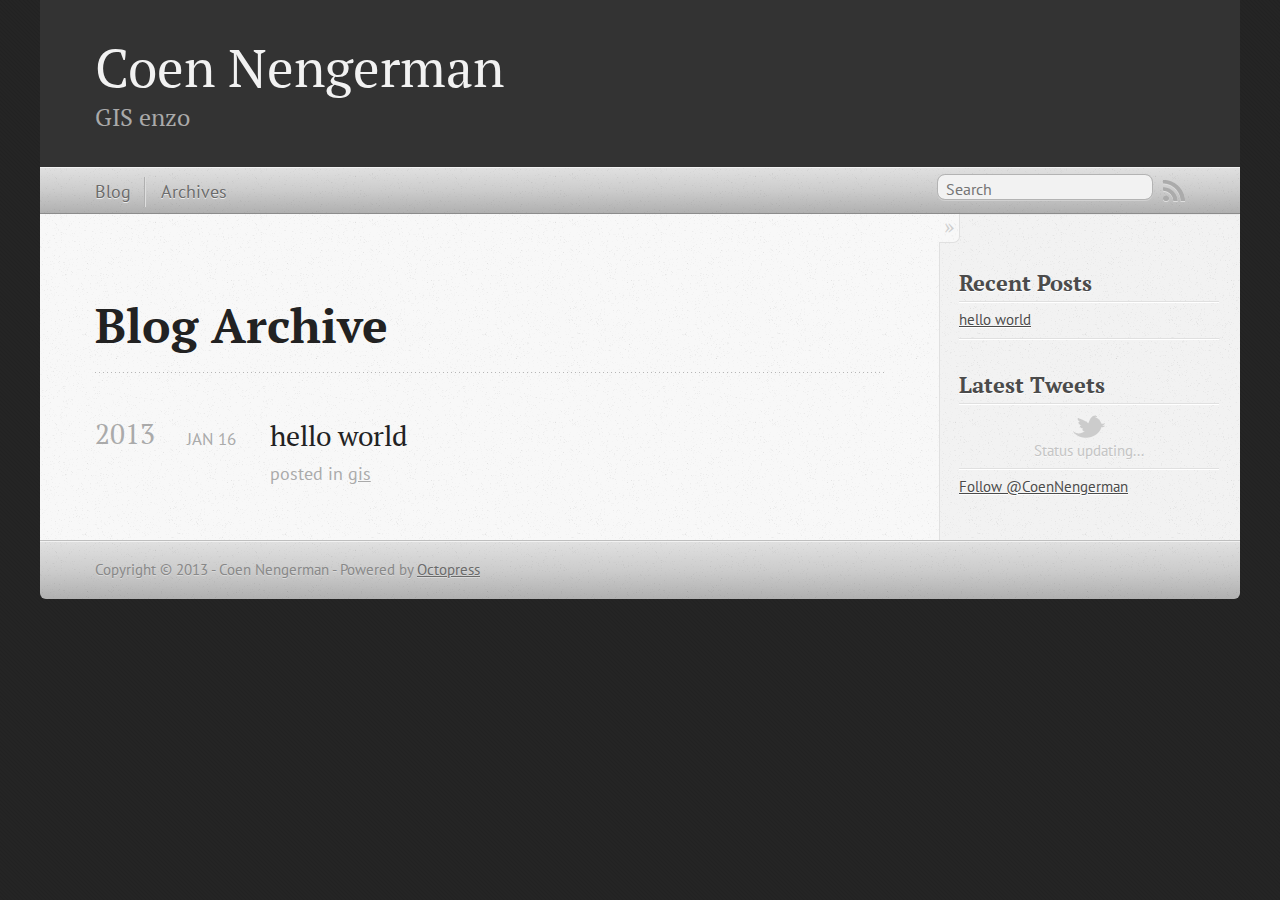
==== blog/archives/index.html @ 2c1cdd47 "Site updated at 2013-01-16 10:01:37 UTC" ====
<!DOCTYPE html>
<!--[if IEMobile 7 ]><html class="no-js iem7"><![endif]-->
<!--[if lt IE 9]><html class="no-js lte-ie8"><![endif]-->
<!--[if (gt IE 8)|(gt IEMobile 7)|!(IEMobile)|!(IE)]><!--><html class="no-js" lang="en"><!--<![endif]-->
<head>
  <meta charset="utf-8">
  <title>Blog Archive - Coen Nengerman</title>
  <meta name="author" content="Coen Nengerman">

  
  <meta name="description" content="Blog Archive 2013 hello world
Jan 16 2013 posted in gis Recent Posts hello world Latest Tweets Status updating... $.domReady(function(){ &hellip;">
  

  <!-- http://t.co/dKP3o1e -->
  <meta name="HandheldFriendly" content="True">
  <meta name="MobileOptimized" content="320">
  <meta name="viewport" content="width=device-width, initial-scale=1">

  
  <link rel="canonical" href="http://CoenNengerman.github.com/blog/archives/">
  <link href="/favicon.png" rel="icon">
  <link href="/stylesheets/screen.css" media="screen, projection" rel="stylesheet" type="text/css">
  <script src="/javascripts/modernizr-2.0.js"></script>
  <script src="/javascripts/ender.js"></script>
  <script src="/javascripts/octopress.js" type="text/javascript"></script>
  <link href="/atom.xml" rel="alternate" title="Coen Nengerman" type="application/atom+xml">
  <!--Fonts from Google"s Web font directory at http://google.com/webfonts -->
<link href="http://fonts.googleapis.com/css?family=PT+Serif:regular,italic,bold,bolditalic" rel="stylesheet" type="text/css">
<link href="http://fonts.googleapis.com/css?family=PT+Sans:regular,italic,bold,bolditalic" rel="stylesheet" type="text/css">

  

</head>

<body   >
  <header role="banner"><hgroup>
  <h1><a href="/">Coen Nengerman</a></h1>
  
    <h2>GIS enzo</h2>
  
</hgroup>

</header>
  <nav role="navigation"><ul class="subscription" data-subscription="rss">
  <li><a href="/atom.xml" rel="subscribe-rss" title="subscribe via RSS">RSS</a></li>
  
</ul>
  
<form action="http://google.com/search" method="get">
  <fieldset role="search">
    <input type="hidden" name="q" value="site:CoenNengerman.github.com" />
    <input class="search" type="text" name="q" results="0" placeholder="Search"/>
  </fieldset>
</form>
  
<ul class="main-navigation">
  <li><a href="/">Blog</a></li>
  <li><a href="/blog/archives">Archives</a></li>
</ul>

</nav>
  <div id="main">
    <div id="content">
      <div>
<article role="article">
  
  <header>
    <h1 class="entry-title">Blog Archive</h1>
    
  </header>
  
  <div id="blog-archives">



  
  <h2>2013</h2>

<article>
  
<h1><a href="/blog/2013/01/16/hello-world/">hello world</a></h1>
<time datetime="2013-01-16T10:51:00+01:00" pubdate><span class='month'>Jan</span> <span class='day'>16</span> <span class='year'>2013</span></time>

<footer>
  <span class="categories">posted in <a class='category' href='/blog/categories/gis/'>gis</a></span>
</footer>


</article>

</div>

  
</article>

</div>

<aside class="sidebar">
  
    <section>
  <h1>Recent Posts</h1>
  <ul id="recent_posts">
    
      <li class="post">
        <a href="/blog/2013/01/16/hello-world/">hello world</a>
      </li>
    
  </ul>
</section>


<section>
  <h1>Latest Tweets</h1>
  <ul id="tweets">
    <li class="loading">Status updating...</li>
  </ul>
  <script type="text/javascript">
    $.domReady(function(){
      getTwitterFeed("CoenNengerman", 4, false);
    });
  </script>
  <script src="/javascripts/twitter.js" type="text/javascript"> </script>
  
    <a href="http://twitter.com/CoenNengerman" class="twitter-follow-button" data-show-count="false">Follow @CoenNengerman</a>
  
</section>





  
</aside>


    </div>
  </div>
  <footer role="contentinfo"><p>
  Copyright &copy; 2013 - Coen Nengerman -
  <span class="credit">Powered by <a href="http://octopress.org">Octopress</a></span>
</p>

</footer>
  



<div id="fb-root"></div>
<script>(function(d, s, id) {
  var js, fjs = d.getElementsByTagName(s)[0];
  if (d.getElementById(id)) {return;}
  js = d.createElement(s); js.id = id;
  js.src = "//connect.facebook.net/en_US/all.js#appId=212934732101925&xfbml=1";
  fjs.parentNode.insertBefore(js, fjs);
}(document, 'script', 'facebook-jssdk'));</script>





  <script type="text/javascript">
    (function(){
      var twitterWidgets = document.createElement('script');
      twitterWidgets.type = 'text/javascript';
      twitterWidgets.async = true;
      twitterWidgets.src = 'http://platform.twitter.com/widgets.js';
      document.getElementsByTagName('head')[0].appendChild(twitterWidgets);
    })();
  </script>





</body>
</html>
---- stylesheets/screen.css ----
html,body,div,span,applet,object,iframe,h1,h2,h3,h4,h5,h6,p,blockquote,pre,a,abbr,acronym,address,big,cite,code,del,dfn,em,img,ins,kbd,q,s,samp,small,strike,strong,sub,sup,tt,var,b,u,i,center,dl,dt,dd,ol,ul,li,fieldset,form,label,legend,table,caption,tbody,tfoot,thead,tr,th,td,article,aside,canvas,details,embed,figure,figcaption,footer,header,hgroup,menu,nav,output,ruby,section,summary,time,mark,audio,video{margin:0;padding:0;border:0;font:inherit;font-size:100%;vertical-align:baseline}html{line-height:1}ol,ul{list-style:none}table{border-collapse:collapse;border-spacing:0}caption,th,td{text-align:left;font-weight:normal;vertical-align:middle}q,blockquote{quotes:none}q:before,q:after,blockquote:before,blockquote:after{content:"";content:none}a img{border:none}article,aside,details,figcaption,figure,footer,header,hgroup,menu,nav,section,summary{display:block}article,aside,details,figcaption,figure,footer,header,hgroup,menu,nav,section,summary{display:block}a{color:#1863a1}a:visited{color:#751590}a:focus{color:#0181eb}a:hover{color:#0181eb}a:active{color:#01579f}aside.sidebar a{color:#1863a1}aside.sidebar a:focus{color:#0181eb}aside.sidebar a:hover{color:#0181eb}aside.sidebar a:active{color:#01579f}a{-webkit-transition:color 0.3s;-moz-transition:color 0.3s;-o-transition:color 0.3s;transition:color 0.3s}html{background:#252525 url('/images/line-tile.png?1358329699') top left}body>div{background:#f2f2f2 url('/images/noise.png?1358329699') top left;border-bottom:1px solid #bfbfbf}body>div>div{background:#f8f8f8 url('/images/noise.png?1358329699') top left;border-right:1px solid #e0e0e0}.heading,body>header h1,h1,h2,h3,h4,h5,h6{font-family:"PT Serif","Georgia","Helvetica Neue",Arial,sans-serif}.sans,body>header h2,article header p.meta,article>footer,#content .blog-index footer,html .gist .gist-file .gist-meta,#blog-archives a.category,#blog-archives time,aside.sidebar section,body>footer{font-family:"PT Sans","Helvetica Neue",Arial,sans-serif}.serif,body,#content .blog-index a[rel=full-article]{font-family:"PT Serif",Georgia,Times,"Times New Roman",serif}.mono,pre,code,tt,p code,li code{font-family:Menlo,Monaco,"Andale Mono","lucida console","Courier New",monospace}body>header h1{font-size:2.2em;font-family:"PT Serif","Georgia","Helvetica Neue",Arial,sans-serif;font-weight:normal;line-height:1.2em;margin-bottom:0.6667em}body>header h2{font-family:"PT Serif","Georgia","Helvetica Neue",Arial,sans-serif}body{line-height:1.5em;color:#222}h1{font-size:2.2em;line-height:1.2em}@media only screen and (min-width: 992px){body{font-size:1.15em}h1{font-size:2.6em;line-height:1.2em}}h1,h2,h3,h4,h5,h6{text-rendering:optimizelegibility;margin-bottom:1em;font-weight:bold}h2,section h1{font-size:1.5em}h3,section h2,section section h1{font-size:1.3em}h4,section h3,section section h2,section section section h1{font-size:1em}h5,section h4,section section h3{font-size:.9em}h6,section h5,section section h4,section section section h3{font-size:.8em}p,blockquote,ul,ol{margin-bottom:1.5em}ul{list-style-type:disc}ul ul{list-style-type:circle;margin-bottom:0px}ul ul ul{list-style-type:square;margin-bottom:0px}ol{list-style-type:decimal}ol ol{list-style-type:lower-alpha;margin-bottom:0px}ol ol ol{list-style-type:lower-roman;margin-bottom:0px}ul,ul ul,ul ol,ol,ol ul,ol ol{margin-left:1.3em}strong{font-weight:bold}em{font-style:italic}sup,sub{font-size:0.8em;position:relative;display:inline-block}sup{top:-0.5em}sub{bottom:-0.5em}q{font-style:italic}q:before{content:"\201C"}q:after{content:"\201D"}em,dfn{font-style:italic}strong,dfn{font-weight:bold}del,s{text-decoration:line-through}abbr,acronym{border-bottom:1px dotted;cursor:help}sub,sup{line-height:0}hr{margin-bottom:0.2em}small{font-size:.8em}big{font-size:1.2em}blockquote{font-style:italic;position:relative;font-size:1.2em;line-height:1.5em;padding-left:1em;border-left:4px solid rgba(170,170,170,0.5)}blockquote cite{font-style:italic}blockquote cite a{color:#aaa !important;word-wrap:break-word}blockquote cite:before{content:'\2014';padding-right:.3em;padding-left:.3em;color:#aaa}@media only screen and (min-width: 992px){blockquote{padding-left:1.5em;border-left-width:4px}}.pullquote-right:before,.pullquote-left:before{padding:0;border:none;content:attr(data-pullquote);float:right;width:45%;margin:.5em 0 1em 1.5em;position:relative;top:7px;font-size:1.4em;line-height:1.45em}.pullquote-left:before{float:left;margin:.5em 1.5em 1em 0}.force-wrap,article a,aside.sidebar a{white-space:-moz-pre-wrap;white-space:-pre-wrap;white-space:-o-pre-wrap;white-space:pre-wrap;word-wrap:break-word}.group,body>header,body>nav,body>footer,body #content>article,body #content>div>article,body #content>div>section,body div.pagination,aside.sidebar,#main,#content,.sidebar{*zoom:1}.group:after,body>header:after,body>nav:after,body>footer:after,body #content>article:after,body #content>div>article:after,body #content>div>section:after,body div.pagination:after,aside.sidebar:after,#main:after,#content:after,.sidebar:after{content:"";display:table;clear:both}body{-webkit-text-size-adjust:none;max-width:1200px;position:relative;margin:0 auto}body>header,body>nav,body>footer,body #content>article,body #content>div>article,body #content>div>section{padding-left:18px;padding-right:18px}@media only screen and (min-width: 480px){body>header,body>nav,body>footer,body #content>article,body #content>div>article,body #content>div>section{padding-left:25px;padding-right:25px}}@media only screen and (min-width: 768px){body>header,body>nav,body>footer,body #content>article,body #content>div>article,body #content>div>section{padding-left:35px;padding-right:35px}}@media only screen and (min-width: 992px){body>header,body>nav,body>footer,body #content>article,body #content>div>article,body #content>div>section{padding-left:55px;padding-right:55px}}body div.pagination{margin-left:18px;margin-right:18px}@media only screen and (min-width: 480px){body div.pagination{margin-left:25px;margin-right:25px}}@media only screen and (min-width: 768px){body div.pagination{margin-left:35px;margin-right:35px}}@media only screen and (min-width: 992px){body div.pagination{margin-left:55px;margin-right:55px}}body>header{font-size:1em;padding-top:1.5em;padding-bottom:1.5em}#content{overflow:hidden}#content>div,#content>article{width:100%}aside.sidebar{float:none;padding:0 18px 1px;background-color:#f7f7f7;border-top:1px solid #e0e0e0}.flex-content,article img,article video,article .flash-video,aside.sidebar img{max-width:100%;height:auto}.basic-alignment.left,article img.left,article video.left,article .left.flash-video,aside.sidebar img.left{float:left;margin-right:1.5em}.basic-alignment.right,article img.right,article video.right,article .right.flash-video,aside.sidebar img.right{float:right;margin-left:1.5em}.basic-alignment.center,article img.center,article video.center,article .center.flash-video,aside.sidebar img.center{display:block;margin:0 auto 1.5em}.basic-alignment.left,article img.left,article video.left,article .left.flash-video,aside.sidebar img.left,.basic-alignment.right,article img.right,article video.right,article .right.flash-video,aside.sidebar img.right{margin-bottom:.8em}.toggle-sidebar,.no-sidebar .toggle-sidebar{display:none}@media only screen and (min-width: 750px){body.sidebar-footer aside.sidebar{float:none;width:auto;clear:left;margin:0;padding:0 35px 1px;background-color:#f7f7f7;border-top:1px solid #eaeaea}body.sidebar-footer aside.sidebar section.odd,body.sidebar-footer aside.sidebar section.even{float:left;width:48%}body.sidebar-footer aside.sidebar section.odd{margin-left:0}body.sidebar-footer aside.sidebar section.even{margin-left:4%}body.sidebar-footer aside.sidebar.thirds section{width:30%;margin-left:5%}body.sidebar-footer aside.sidebar.thirds section.first{margin-left:0;clear:both}}body.sidebar-footer #content{margin-right:0px}body.sidebar-footer .toggle-sidebar{display:none}@media only screen and (min-width: 550px){body>header{font-size:1em}}@media only screen and (min-width: 750px){aside.sidebar{float:none;width:auto;clear:left;margin:0;padding:0 35px 1px;background-color:#f7f7f7;border-top:1px solid #eaeaea}aside.sidebar section.odd,aside.sidebar section.even{float:left;width:48%}aside.sidebar section.odd{margin-left:0}aside.sidebar section.even{margin-left:4%}aside.sidebar.thirds section{width:30%;margin-left:5%}aside.sidebar.thirds section.first{margin-left:0;clear:both}}@media only screen and (min-width: 768px){body{-webkit-text-size-adjust:auto}body>header{font-size:1.2em}#main{padding:0;margin:0 auto}#content{overflow:visible;margin-right:240px;position:relative}.no-sidebar #content{margin-right:0;border-right:0}.collapse-sidebar #content{margin-right:20px}#content>div,#content>article{padding-top:17.5px;padding-bottom:17.5px;float:left}aside.sidebar{width:210px;padding:0 15px 15px;background:none;clear:none;float:left;margin:0 -100% 0 0}aside.sidebar section{width:auto;margin-left:0}aside.sidebar section.odd,aside.sidebar section.even{float:none;width:auto;margin-left:0}.collapse-sidebar aside.sidebar{float:none;width:auto;clear:left;margin:0;padding:0 35px 1px;background-color:#f7f7f7;border-top:1px solid #eaeaea}.collapse-sidebar aside.sidebar section.odd,.collapse-sidebar aside.sidebar section.even{float:left;width:48%}.collapse-sidebar aside.sidebar section.odd{margin-left:0}.collapse-sidebar aside.sidebar section.even{margin-left:4%}.collapse-sidebar aside.sidebar.thirds section{width:30%;margin-left:5%}.collapse-sidebar aside.sidebar.thirds section.first{margin-left:0;clear:both}}@media only screen and (min-width: 992px){body>header{font-size:1.3em}#content{margin-right:300px}#content>div,#content>article{padding-top:27.5px;padding-bottom:27.5px}aside.sidebar{width:260px;padding:1.2em 20px 20px}.collapse-sidebar aside.sidebar{padding-left:55px;padding-right:55px}}@media only screen and (min-width: 768px){ul,ol{margin-left:0}}body>header{background:#333}body>header h1{display:inline-block;margin:0}body>header h1 a,body>header h1 a:visited,body>header h1 a:hover{color:#f2f2f2;text-decoration:none}body>header h2{margin:.2em 0 0;font-size:1em;color:#aaa;font-weight:normal}body>nav{position:relative;background-color:#ccc;background:url('/images/noise.png?1358329699'),-webkit-gradient(linear, 50% 0%, 50% 100%, color-stop(0%, #e0e0e0), color-stop(50%, #cccccc), color-stop(100%, #b0b0b0));background:url('/images/noise.png?1358329699'),-webkit-linear-gradient(#e0e0e0,#cccccc,#b0b0b0);background:url('/images/noise.png?1358329699'),-moz-linear-gradient(#e0e0e0,#cccccc,#b0b0b0);background:url('/images/noise.png?1358329699'),-o-linear-gradient(#e0e0e0,#cccccc,#b0b0b0);background:url('/images/noise.png?1358329699'),linear-gradient(#e0e0e0,#cccccc,#b0b0b0);border-top:1px solid #f2f2f2;border-bottom:1px solid #8c8c8c;padding-top:.35em;padding-bottom:.35em}body>nav form{-webkit-background-clip:padding;-moz-background-clip:padding;background-clip:padding-box;margin:0;padding:0}body>nav form .search{padding:.3em .5em 0;font-size:.85em;font-family:"PT Sans","Helvetica Neue",Arial,sans-serif;line-height:1.1em;width:95%;-webkit-border-radius:0.5em;-moz-border-radius:0.5em;-ms-border-radius:0.5em;-o-border-radius:0.5em;border-radius:0.5em;-webkit-background-clip:padding;-moz-background-clip:padding;background-clip:padding-box;-webkit-box-shadow:#d1d1d1 0 1px;-moz-box-shadow:#d1d1d1 0 1px;box-shadow:#d1d1d1 0 1px;background-color:#f2f2f2;border:1px solid #b3b3b3;color:#888}body>nav form .search:focus{color:#444;border-color:#80b1df;-webkit-box-shadow:#80b1df 0 0 4px,#80b1df 0 0 3px inset;-moz-box-shadow:#80b1df 0 0 4px,#80b1df 0 0 3px inset;box-shadow:#80b1df 0 0 4px,#80b1df 0 0 3px inset;background-color:#fff;outline:none}body>nav fieldset[role=search]{float:right;width:48%}body>nav fieldset.mobile-nav{float:left;width:48%}body>nav fieldset.mobile-nav select{width:100%;font-size:.8em;border:1px solid #888}body>nav ul{display:none}@media only screen and (min-width: 550px){body>nav{font-size:.9em}body>nav ul{margin:0;padding:0;border:0;overflow:hidden;*zoom:1;float:left;display:block;padding-top:.15em}body>nav ul li{list-style-image:none;list-style-type:none;margin-left:0;white-space:nowrap;display:inline;float:left;padding-left:0;padding-right:0}body>nav ul li:first-child,body>nav ul li.first{padding-left:0}body>nav ul li:last-child{padding-right:0}body>nav ul li.last{padding-right:0}body>nav ul.subscription{margin-left:.8em;float:right}body>nav ul.subscription li:last-child a{padding-right:0}body>nav ul li{margin:0}body>nav a{color:#6b6b6b;font-family:"PT Sans","Helvetica Neue",Arial,sans-serif;text-shadow:#ebebeb 0 1px;float:left;text-decoration:none;font-size:1.1em;padding:.1em 0;line-height:1.5em}body>nav a:visited{color:#6b6b6b}body>nav a:hover{color:#2b2b2b}body>nav li+li{border-left:1px solid #b0b0b0;margin-left:.8em}body>nav li+li a{padding-left:.8em;border-left:1px solid #dedede}body>nav form{float:right;text-align:left;padding-left:.8em;width:175px}body>nav form .search{width:93%;font-size:.95em;line-height:1.2em}body>nav ul[data-subscription$=email]+form{width:97px}body>nav ul[data-subscription$=email]+form .search{width:91%}body>nav fieldset.mobile-nav{display:none}body>nav fieldset[role=search]{width:99%}}@media only screen and (min-width: 992px){body>nav form{width:215px}body>nav ul[data-subscription$=email]+form{width:147px}}.no-placeholder body>nav .search{background:#f2f2f2 url('/images/search.png?1358329699') 0.3em 0.25em no-repeat;text-indent:1.3em}@media only screen and (min-width: 550px){.maskImage body>nav ul[data-subscription$=email]+form{width:123px}}@media only screen and (min-width: 992px){.maskImage body>nav ul[data-subscription$=email]+form{width:173px}}.maskImage ul.subscription{position:relative;top:.2em}.maskImage ul.subscription li,.maskImage ul.subscription a{border:0;padding:0}.maskImage a[rel=subscribe-rss]{position:relative;top:0px;text-indent:-999999em;background-color:#dedede;border:0;padding:0}.maskImage a[rel=subscribe-rss],.maskImage a[rel=subscribe-rss]:after{-webkit-mask-image:url('/images/rss.png?1358329699');-moz-mask-image:url('/images/rss.png?1358329699');-ms-mask-image:url('/images/rss.png?1358329699');-o-mask-image:url('/images/rss.png?1358329699');mask-image:url('/images/rss.png?1358329699');-webkit-mask-repeat:no-repeat;-moz-mask-repeat:no-repeat;-ms-mask-repeat:no-repeat;-o-mask-repeat:no-repeat;mask-repeat:no-repeat;width:22px;height:22px}.maskImage a[rel=subscribe-rss]:after{content:"";position:absolute;top:-1px;left:0;background-color:#ababab}.maskImage a[rel=subscribe-rss]:hover:after{background-color:#9e9e9e}.maskImage a[rel=subscribe-email]{position:relative;top:0px;text-indent:-999999em;background-color:#dedede;border:0;padding:0}.maskImage a[rel=subscribe-email],.maskImage a[rel=subscribe-email]:after{-webkit-mask-image:url('/images/email.png?1358329699');-moz-mask-image:url('/images/email.png?1358329699');-ms-mask-image:url('/images/email.png?1358329699');-o-mask-image:url('/images/email.png?1358329699');mask-image:url('/images/email.png?1358329699');-webkit-mask-repeat:no-repeat;-moz-mask-repeat:no-repeat;-ms-mask-repeat:no-repeat;-o-mask-repeat:no-repeat;mask-repeat:no-repeat;width:28px;height:22px}.maskImage a[rel=subscribe-email]:after{content:"";position:absolute;top:-1px;left:0;background-color:#ababab}.maskImage a[rel=subscribe-email]:hover:after{background-color:#9e9e9e}article{padding-top:1em}article header{position:relative;padding-top:2em;padding-bottom:1em;margin-bottom:1em;background:url('[data-uri]') bottom left repeat-x}article header h1{margin:0}article header h1 a{text-decoration:none}article header h1 a:hover{text-decoration:underline}article header p{font-size:.9em;color:#aaa;margin:0}article header p.meta{text-transform:uppercase;position:absolute;top:0}@media only screen and (min-width: 768px){article header{margin-bottom:1.5em;padding-bottom:1em;background:url('[data-uri]') bottom left repeat-x}}article h2{padding-top:0.8em;background:url('[data-uri]') top left repeat-x}.entry-content article h2:first-child,article header+h2{padding-top:0}article h2:first-child,article header+h2{background:none}article .feature{padding-top:.5em;margin-bottom:1em;padding-bottom:1em;background:url('[data-uri]') bottom left repeat-x;font-size:2.0em;font-style:italic;line-height:1.3em}article img,article video,article .flash-video{-webkit-border-radius:0.3em;-moz-border-radius:0.3em;-ms-border-radius:0.3em;-o-border-radius:0.3em;border-radius:0.3em;-webkit-box-shadow:rgba(0,0,0,0.15) 0 1px 4px;-moz-box-shadow:rgba(0,0,0,0.15) 0 1px 4px;box-shadow:rgba(0,0,0,0.15) 0 1px 4px;-webkit-box-sizing:border-box;-moz-box-sizing:border-box;box-sizing:border-box;border:#fff 0.5em solid}article video,article .flash-video{margin:0 auto 1.5em}article video{display:block;width:100%}article .flash-video>div{position:relative;display:block;padding-bottom:56.25%;padding-top:1px;height:0;overflow:hidden}article .flash-video>div iframe,article .flash-video>div object,article .flash-video>div embed{position:absolute;top:0;left:0;width:100%;height:100%}article>footer{padding-bottom:2.5em;margin-top:2em}article>footer p.meta{margin-bottom:.8em;font-size:.85em;clear:both;overflow:hidden}.blog-index article+article{background:url('[data-uri]') top left repeat-x}#content .blog-index{padding-top:0;padding-bottom:0}#content .blog-index article{padding-top:2em}#content .blog-index article header{background:none;padding-bottom:0}#content .blog-index article h1{font-size:2.2em}#content .blog-index article h1 a{color:inherit}#content .blog-index article h1 a:hover{color:#0181eb}#content .blog-index a[rel=full-article]{background:#ebebeb;display:inline-block;padding:.4em .8em;margin-right:.5em;text-decoration:none;color:#666;-webkit-transition:background-color 0.5s;-moz-transition:background-color 0.5s;-o-transition:background-color 0.5s;transition:background-color 0.5s}#content .blog-index a[rel=full-article]:hover{background:#0181eb;text-shadow:none;color:#f8f8f8}#content .blog-index footer{margin-top:1em}.separator,article>footer .byline+time:before,article>footer time+time:before,article>footer .comments:before,article>footer .byline ~ .categories:before{content:"\2022 ";padding:0 .4em 0 .2em;display:inline-block}#content div.pagination{text-align:center;font-size:.95em;position:relative;background:url('[data-uri]') top left repeat-x;padding-top:1.5em;padding-bottom:1.5em}#content div.pagination a{text-decoration:none;color:#aaa}#content div.pagination a.prev{position:absolute;left:0}#content div.pagination a.next{position:absolute;right:0}#content div.pagination a:hover{color:#0181eb}#content div.pagination a[href*=archive]:before,#content div.pagination a[href*=archive]:after{content:'\2014';padding:0 .3em}p.meta+.sharing{padding-top:1em;padding-left:0;background:url('[data-uri]') top left repeat-x}#fb-root{display:none}.highlight,html .gist .gist-file .gist-syntax .gist-highlight{border:1px solid #05232b !important}.highlight table td.code,html .gist .gist-file .gist-syntax .gist-highlight table td.code{width:100%}.highlight .line-numbers,html .gist .gist-file .gist-syntax .highlight .line_numbers{text-align:right;font-size:13px;line-height:1.45em;background:#073642 url('/images/noise.png?1358329699') top left !important;border-right:1px solid #00232c !important;-webkit-box-shadow:#083e4b -1px 0 inset;-moz-box-shadow:#083e4b -1px 0 inset;box-shadow:#083e4b -1px 0 inset;text-shadow:#021014 0 -1px;padding:.8em !important;-webkit-border-radius:0;-moz-border-radius:0;-ms-border-radius:0;-o-border-radius:0;border-radius:0}.highlight .line-numbers span,html .gist .gist-file .gist-syntax .highlight .line_numbers span{color:#586e75 !important}figure.code,.gist-file,pre{-webkit-box-shadow:rgba(0,0,0,0.06) 0 0 10px;-moz-box-shadow:rgba(0,0,0,0.06) 0 0 10px;box-shadow:rgba(0,0,0,0.06) 0 0 10px}figure.code .highlight pre,.gist-file .highlight pre,pre .highlight pre{-webkit-box-shadow:none;-moz-box-shadow:none;box-shadow:none}.gist .highlight *::-moz-selection,figure.code .highlight *::-moz-selection{background:#386774;color:inherit;text-shadow:#002b36 0 1px}.gist .highlight *::-webkit-selection,figure.code .highlight *::-webkit-selection{background:#386774;color:inherit;text-shadow:#002b36 0 1px}.gist .highlight *::selection,figure.code .highlight *::selection{background:#386774;color:inherit;text-shadow:#002b36 0 1px}html .gist .gist-file{margin-bottom:1.8em;position:relative;border:none;padding-top:26px !important}html .gist .gist-file .highlight{margin-bottom:0}html .gist .gist-file .gist-syntax{border-bottom:0 !important;background:none !important}html .gist .gist-file .gist-syntax .gist-highlight{background:#002b36 !important}html .gist .gist-file .gist-syntax .highlight pre{padding:0}html .gist .gist-file .gist-meta{padding:.6em 0.8em;border:1px solid #083e4b !important;color:#586e75;font-size:.7em !important;background:#073642 url('/images/noise.png?1358329699') top left;line-height:1.5em}html .gist .gist-file .gist-meta a{color:#75878b !important;text-decoration:none}html .gist .gist-file .gist-meta a:hover{text-decoration:underline}html .gist .gist-file .gist-meta a:hover{color:#93a1a1 !important}html .gist .gist-file .gist-meta a[href*='#file']{position:absolute;top:0;left:0;right:-10px;color:#474747 !important}html .gist .gist-file .gist-meta a[href*='#file']:hover{color:#1863a1 !important}html .gist .gist-file .gist-meta a[href*=raw]{top:.4em}pre{background:#002b36 url('/images/noise.png?1358329699') top left;-webkit-border-radius:0.4em;-moz-border-radius:0.4em;-ms-border-radius:0.4em;-o-border-radius:0.4em;border-radius:0.4em;border:1px solid #05232b;line-height:1.45em;font-size:13px;margin-bottom:2.1em;padding:.8em 1em;color:#93a1a1;overflow:auto}h3.filename+pre{-moz-border-radius-topleft:0px;-webkit-border-top-left-radius:0px;border-top-left-radius:0px;-moz-border-radius-topright:0px;-webkit-border-top-right-radius:0px;border-top-right-radius:0px}p code,li code{display:inline-block;white-space:no-wrap;background:#fff;font-size:.8em;line-height:1.5em;color:#555;border:1px solid #ddd;-webkit-border-radius:0.4em;-moz-border-radius:0.4em;-ms-border-radius:0.4em;-o-border-radius:0.4em;border-radius:0.4em;padding:0 .3em;margin:-1px 0}p pre code,li pre code{font-size:1em !important;background:none;border:none}.pre-code,html .gist .gist-file .gist-syntax .highlight pre,.highlight code{font-family:Menlo,Monaco,"Andale Mono","lucida console","Courier New",monospace !important;overflow:scroll;overflow-y:hidden;display:block;padding:.8em;overflow-x:auto;line-height:1.45em;background:#002b36 url('/images/noise.png?1358329699') top left !important;color:#93a1a1 !important}.pre-code span,html .gist .gist-file .gist-syntax .highlight pre span,.highlight code span{color:#93a1a1 !important}.pre-code span,html .gist .gist-file .gist-syntax .highlight pre span,.highlight code span{font-style:normal !important;font-weight:normal !important}.pre-code .c,html .gist .gist-file .gist-syntax .highlight pre .c,.highlight code .c{color:#586e75 !important;font-style:italic !important}.pre-code .cm,html .gist .gist-file .gist-syntax .highlight pre .cm,.highlight code .cm{color:#586e75 !important;font-style:italic !important}.pre-code .cp,html .gist .gist-file .gist-syntax .highlight pre .cp,.highlight code .cp{color:#586e75 !important;font-style:italic !important}.pre-code .c1,html .gist .gist-file .gist-syntax .highlight pre .c1,.highlight code .c1{color:#586e75 !important;font-style:italic !important}.pre-code .cs,html .gist .gist-file .gist-syntax .highlight pre .cs,.highlight code .cs{color:#586e75 !important;font-weight:bold !important;font-style:italic !important}.pre-code .err,html .gist .gist-file .gist-syntax .highlight pre .err,.highlight code .err{color:#dc322f !important;background:none !important}.pre-code .k,html .gist .gist-file .gist-syntax .highlight pre .k,.highlight code .k{color:#cb4b16 !important}.pre-code .o,html .gist .gist-file .gist-syntax .highlight pre .o,.highlight code .o{color:#93a1a1 !important;font-weight:bold !important}.pre-code .p,html .gist .gist-file .gist-syntax .highlight pre .p,.highlight code .p{color:#93a1a1 !important}.pre-code .ow,html .gist .gist-file .gist-syntax .highlight pre .ow,.highlight code .ow{color:#2aa198 !important;font-weight:bold !important}.pre-code .gd,html .gist .gist-file .gist-syntax .highlight pre .gd,.highlight code .gd{color:#93a1a1 !important;background-color:#372c34 !important;display:inline-block}.pre-code .gd .x,html .gist .gist-file .gist-syntax .highlight pre .gd .x,.highlight code .gd .x{color:#93a1a1 !important;background-color:#4d2d33 !important;display:inline-block}.pre-code .ge,html .gist .gist-file .gist-syntax .highlight pre .ge,.highlight code .ge{color:#93a1a1 !important;font-style:italic !important}.pre-code .gh,html .gist .gist-file .gist-syntax .highlight pre .gh,.highlight code .gh{color:#586e75 !important}.pre-code .gi,html .gist .gist-file .gist-syntax .highlight pre .gi,.highlight code .gi{color:#93a1a1 !important;background-color:#1a412b !important;display:inline-block}.pre-code .gi .x,html .gist .gist-file .gist-syntax .highlight pre .gi .x,.highlight code .gi .x{color:#93a1a1 !important;background-color:#355720 !important;display:inline-block}.pre-code .gs,html .gist .gist-file .gist-syntax .highlight pre .gs,.highlight code .gs{color:#93a1a1 !important;font-weight:bold !important}.pre-code .gu,html .gist .gist-file .gist-syntax .highlight pre .gu,.highlight code .gu{color:#6c71c4 !important}.pre-code .kc,html .gist .gist-file .gist-syntax .highlight pre .kc,.highlight code .kc{color:#859900 !important;font-weight:bold !important}.pre-code .kd,html .gist .gist-file .gist-syntax .highlight pre .kd,.highlight code .kd{color:#268bd2 !important}.pre-code .kp,html .gist .gist-file .gist-syntax .highlight pre .kp,.highlight code .kp{color:#cb4b16 !important;font-weight:bold !important}.pre-code .kr,html .gist .gist-file .gist-syntax .highlight pre .kr,.highlight code .kr{color:#d33682 !important;font-weight:bold !important}.pre-code .kt,html .gist .gist-file .gist-syntax .highlight pre .kt,.highlight code .kt{color:#2aa198 !important}.pre-code .n,html .gist .gist-file .gist-syntax .highlight pre .n,.highlight code .n{color:#268bd2 !important}.pre-code .na,html .gist .gist-file .gist-syntax .highlight pre .na,.highlight code .na{color:#268bd2 !important}.pre-code .nb,html .gist .gist-file .gist-syntax .highlight pre .nb,.highlight code .nb{color:#859900 !important}.pre-code .nc,html .gist .gist-file .gist-syntax .highlight pre .nc,.highlight code .nc{color:#d33682 !important}.pre-code .no,html .gist .gist-file .gist-syntax .highlight pre .no,.highlight code .no{color:#b58900 !important}.pre-code .nl,html .gist .gist-file .gist-syntax .highlight pre .nl,.highlight code .nl{color:#859900 !important}.pre-code .ne,html .gist .gist-file .gist-syntax .highlight pre .ne,.highlight code .ne{color:#268bd2 !important;font-weight:bold !important}.pre-code .nf,html .gist .gist-file .gist-syntax .highlight pre .nf,.highlight code .nf{color:#268bd2 !important;font-weight:bold !important}.pre-code .nn,html .gist .gist-file .gist-syntax .highlight pre .nn,.highlight code .nn{color:#b58900 !important}.pre-code .nt,html .gist .gist-file .gist-syntax .highlight pre .nt,.highlight code .nt{color:#268bd2 !important;font-weight:bold !important}.pre-code .nx,html .gist .gist-file .gist-syntax .highlight pre .nx,.highlight code .nx{color:#b58900 !important}.pre-code .vg,html .gist .gist-file .gist-syntax .highlight pre .vg,.highlight code .vg{color:#268bd2 !important}.pre-code .vi,html .gist .gist-file .gist-syntax .highlight pre .vi,.highlight code .vi{color:#268bd2 !important}.pre-code .nv,html .gist .gist-file .gist-syntax .highlight pre .nv,.highlight code .nv{color:#268bd2 !important}.pre-code .mf,html .gist .gist-file .gist-syntax .highlight pre .mf,.highlight code .mf{color:#2aa198 !important}.pre-code .m,html .gist .gist-file .gist-syntax .highlight pre .m,.highlight code .m{color:#2aa198 !important}.pre-code .mh,html .gist .gist-file .gist-syntax .highlight pre .mh,.highlight code .mh{color:#2aa198 !important}.pre-code .mi,html .gist .gist-file .gist-syntax .highlight pre .mi,.highlight code .mi{color:#2aa198 !important}.pre-code .s,html .gist .gist-file .gist-syntax .highlight pre .s,.highlight code .s{color:#2aa198 !important}.pre-code .sd,html .gist .gist-file .gist-syntax .highlight pre .sd,.highlight code .sd{color:#2aa198 !important}.pre-code .s2,html .gist .gist-file .gist-syntax .highlight pre .s2,.highlight code .s2{color:#2aa198 !important}.pre-code .se,html .gist .gist-file .gist-syntax .highlight pre .se,.highlight code .se{color:#dc322f !important}.pre-code .si,html .gist .gist-file .gist-syntax .highlight pre .si,.highlight code .si{color:#268bd2 !important}.pre-code .sr,html .gist .gist-file .gist-syntax .highlight pre .sr,.highlight code .sr{color:#2aa198 !important}.pre-code .s1,html .gist .gist-file .gist-syntax .highlight pre .s1,.highlight code .s1{color:#2aa198 !important}.pre-code div .gd,html .gist .gist-file .gist-syntax .highlight pre div .gd,.highlight code div .gd,.pre-code div .gd .x,html .gist .gist-file .gist-syntax .highlight pre div .gd .x,.highlight code div .gd .x,.pre-code div .gi,html .gist .gist-file .gist-syntax .highlight pre div .gi,.highlight code div .gi,.pre-code div .gi .x,html .gist .gist-file .gist-syntax .highlight pre div .gi .x,.highlight code div .gi .x{display:inline-block;width:100%}.highlight,.gist-highlight{margin-bottom:1.8em;background:#002b36;overflow-y:hidden;overflow-x:auto}.highlight pre,.gist-highlight pre{background:none;-webkit-border-radius:0px;-moz-border-radius:0px;-ms-border-radius:0px;-o-border-radius:0px;border-radius:0px;border:none;padding:0;margin-bottom:0}pre::-webkit-scrollbar,.highlight::-webkit-scrollbar,.gist-highlight::-webkit-scrollbar{height:.5em;background:rgba(255,255,255,0.15)}pre::-webkit-scrollbar-thumb:horizontal,.highlight::-webkit-scrollbar-thumb:horizontal,.gist-highlight::-webkit-scrollbar-thumb:horizontal{background:rgba(255,255,255,0.2);-webkit-border-radius:4px;border-radius:4px}.highlight code{background:#000}figure.code{background:none;padding:0;border:0;margin-bottom:1.5em}figure.code pre{margin-bottom:0}figure.code figcaption{position:relative}figure.code .highlight{margin-bottom:0}.code-title,html .gist .gist-file .gist-meta a[href*='#file'],h3.filename,figure.code figcaption{text-align:center;font-size:13px;line-height:2em;text-shadow:#cbcccc 0 1px 0;color:#474747;font-weight:normal;margin-bottom:0;-moz-border-radius-topleft:5px;-webkit-border-top-left-radius:5px;border-top-left-radius:5px;-moz-border-radius-topright:5px;-webkit-border-top-right-radius:5px;border-top-right-radius:5px;font-family:"Helvetica Neue", Arial, "Lucida Grande", "Lucida Sans Unicode", Lucida, sans-serif;background:#aaa url('/images/code_bg.png?1358329699') top repeat-x;border:1px solid #565656;border-top-color:#cbcbcb;border-left-color:#a5a5a5;border-right-color:#a5a5a5;border-bottom:0}.download-source,html .gist .gist-file .gist-meta a[href*=raw],figure.code figcaption a{position:absolute;right:.8em;text-decoration:none;color:#666 !important;z-index:1;font-size:13px;text-shadow:#cbcccc 0 1px 0;padding-left:3em}.download-source:hover,html .gist .gist-file .gist-meta a[href*=raw]:hover,figure.code figcaption a:hover{text-decoration:underline}#archive #content>div,#archive #content>div>article{padding-top:0}#blog-archives{color:#aaa}#blog-archives article{padding:1em 0 1em;position:relative;background:url('[data-uri]') bottom left repeat-x}#blog-archives article:last-child{background:none}#blog-archives article footer{padding:0;margin:0}#blog-archives h1{color:#222;margin-bottom:.3em}#blog-archives h2{display:none}#blog-archives h1{font-size:1.5em}#blog-archives h1 a{text-decoration:none;color:inherit;font-weight:normal;display:inline-block}#blog-archives h1 a:hover{text-decoration:underline}#blog-archives h1 a:hover{color:#0181eb}#blog-archives a.category,#blog-archives time{color:#aaa}#blog-archives .entry-content{display:none}#blog-archives time{font-size:.9em;line-height:1.2em}#blog-archives time .month,#blog-archives time .day{display:inline-block}#blog-archives time .month{text-transform:uppercase}#blog-archives p{margin-bottom:1em}#blog-archives a,#blog-archives .entry-content a{color:inherit}#blog-archives a:hover,#blog-archives .entry-content a:hover{color:#0181eb}#blog-archives a:hover{color:#0181eb}@media only screen and (min-width: 550px){#blog-archives article{margin-left:5em}#blog-archives h2{margin-bottom:.3em;font-weight:normal;display:inline-block;position:relative;top:-1px;float:left}#blog-archives h2:first-child{padding-top:.75em}#blog-archives time{position:absolute;text-align:right;left:0em;top:1.8em}#blog-archives .year{display:none}#blog-archives article{padding-left:4.5em;padding-bottom:.7em}#blog-archives a.category{line-height:1.1em}}#content>.category article{margin-left:0;padding-left:6.8em}#content>.category .year{display:inline}.side-shadow-border,aside.sidebar section h1,aside.sidebar li{-webkit-box-shadow:#fff 0 1px;-moz-box-shadow:#fff 0 1px;box-shadow:#fff 0 1px}aside.sidebar{overflow:hidden;color:#4b4b4b;text-shadow:#fff 0 1px}aside.sidebar section{font-size:.8em;line-height:1.4em;margin-bottom:1.5em}aside.sidebar section h1{margin:1.5em 0 0;padding-bottom:.2em;border-bottom:1px solid #e0e0e0}aside.sidebar section h1+p{padding-top:.4em}aside.sidebar img{-webkit-border-radius:0.3em;-moz-border-radius:0.3em;-ms-border-radius:0.3em;-o-border-radius:0.3em;border-radius:0.3em;-webkit-box-shadow:rgba(0,0,0,0.15) 0 1px 4px;-moz-box-shadow:rgba(0,0,0,0.15) 0 1px 4px;box-shadow:rgba(0,0,0,0.15) 0 1px 4px;-webkit-box-sizing:border-box;-moz-box-sizing:border-box;box-sizing:border-box;border:#fff 0.3em solid}aside.sidebar ul{margin-bottom:0.5em;margin-left:0}aside.sidebar li{list-style:none;padding:.5em 0;margin:0;border-bottom:1px solid #e0e0e0}aside.sidebar li p:last-child{margin-bottom:0}aside.sidebar a{color:inherit;-webkit-transition:color 0.5s;-moz-transition:color 0.5s;-o-transition:color 0.5s;transition:color 0.5s}aside.sidebar:hover a{color:#1863a1}aside.sidebar:hover a:hover{color:#0181eb}.aside-alt-link,#tweets a[href*='twitter.com/search'],#pinboard_linkroll .pin-tag{color:#7e7e7e}.aside-alt-link:hover,#tweets a[href*='twitter.com/search']:hover,#pinboard_linkroll .pin-tag:hover{color:#0181eb}@media only screen and (min-width: 768px){.toggle-sidebar{outline:none;position:absolute;right:-10px;top:0;bottom:0;display:inline-block;text-decoration:none;color:#cecece;width:9px;cursor:pointer}.toggle-sidebar:hover{background:#e9e9e9;background:-webkit-gradient(linear, 0% 50%, 100% 50%, color-stop(0%, rgba(224,224,224,0.5)), color-stop(100%, rgba(224,224,224,0)));background:-webkit-linear-gradient(left, rgba(224,224,224,0.5),rgba(224,224,224,0));background:-moz-linear-gradient(left, rgba(224,224,224,0.5),rgba(224,224,224,0));background:-o-linear-gradient(left, rgba(224,224,224,0.5),rgba(224,224,224,0));background:linear-gradient(left, rgba(224,224,224,0.5),rgba(224,224,224,0))}.toggle-sidebar:after{position:absolute;right:-11px;top:0;width:20px;font-size:1.2em;line-height:1.1em;padding-bottom:.15em;-moz-border-radius-bottomright:0.3em;-webkit-border-bottom-right-radius:0.3em;border-bottom-right-radius:0.3em;text-align:center;background:#f8f8f8 url('/images/noise.png?1358329699') top left;border-bottom:1px solid #e0e0e0;border-right:1px solid #e0e0e0;content:"\00BB";text-indent:-1px}.collapse-sidebar .toggle-sidebar{text-indent:0px;right:-20px;width:19px}.collapse-sidebar .toggle-sidebar:hover{background:#e9e9e9}.collapse-sidebar .toggle-sidebar:after{border-left:1px solid #e0e0e0;text-shadow:#fff 0 1px;content:"\00AB";left:0px;right:0;text-align:center;text-indent:0;border:0;border-right-width:0;background:none}}#tweets .loading{background:url('[data-uri]') no-repeat center 0.5em;color:#c4c4c4;text-shadow:#f8f8f8 0 1px;text-align:center;padding:2.5em 0 .5em}#tweets .loading.error{background:url('[data-uri]') no-repeat center 0.5em}#tweets p{position:relative;padding-right:1em}#tweets a[href*=status]:first-child{color:#a4a4a4;float:right;padding:0 0 .1em 1em;position:relative;right:-1.3em;text-shadow:#fff 0 1px;font-size:.7em;text-decoration:none}#tweets a[href*=status]:first-child span{font-size:1.5em}#tweets a[href*=status]:first-child:hover{color:#0181eb;text-decoration:none}#tweets a[href*='twitter.com/search']{text-decoration:none}#tweets a[href*='twitter.com/search']:hover{text-decoration:underline}.googleplus h1{-moz-box-shadow:none !important;-webkit-box-shadow:none !important;-o-box-shadow:none !important;box-shadow:none !important;border-bottom:0px none !important}.googleplus a{text-decoration:none;white-space:normal !important;line-height:32px}.googleplus a img{float:left;margin-right:0.5em;border:0 none}.googleplus-hidden{position:absolute;top:-1000em;left:-1000em}#pinboard_linkroll .pin-title,#pinboard_linkroll .pin-description{display:block;margin-bottom:.5em}#pinboard_linkroll .pin-tag{text-decoration:none}#pinboard_linkroll .pin-tag:hover{text-decoration:underline}#pinboard_linkroll .pin-tag:after{content:','}#pinboard_linkroll .pin-tag:last-child:after{content:''}.delicious-posts a.delicious-link{margin-bottom:.5em;display:block}.delicious-posts p{font-size:1em}body>footer{font-size:.8em;color:#888;text-shadow:#d9d9d9 0 1px;background-color:#ccc;background:url('/images/noise.png?1358329699'),-webkit-gradient(linear, 50% 0%, 50% 100%, color-stop(0%, #e0e0e0), color-stop(50%, #cccccc), color-stop(100%, #b0b0b0));background:url('/images/noise.png?1358329699'),-webkit-linear-gradient(#e0e0e0,#cccccc,#b0b0b0);background:url('/images/noise.png?1358329699'),-moz-linear-gradient(#e0e0e0,#cccccc,#b0b0b0);background:url('/images/noise.png?1358329699'),-o-linear-gradient(#e0e0e0,#cccccc,#b0b0b0);background:url('/images/noise.png?1358329699'),linear-gradient(#e0e0e0,#cccccc,#b0b0b0);border-top:1px solid #f2f2f2;position:relative;padding-top:1em;padding-bottom:1em;margin-bottom:3em;-moz-border-radius-bottomleft:0.4em;-webkit-border-bottom-left-radius:0.4em;border-bottom-left-radius:0.4em;-moz-border-radius-bottomright:0.4em;-webkit-border-bottom-right-radius:0.4em;border-bottom-right-radius:0.4em;z-index:1}body>footer a{color:#6b6b6b}body>footer a:visited{color:#6b6b6b}body>footer a:hover{color:#484848}body>footer p:last-child{margin-bottom:0}
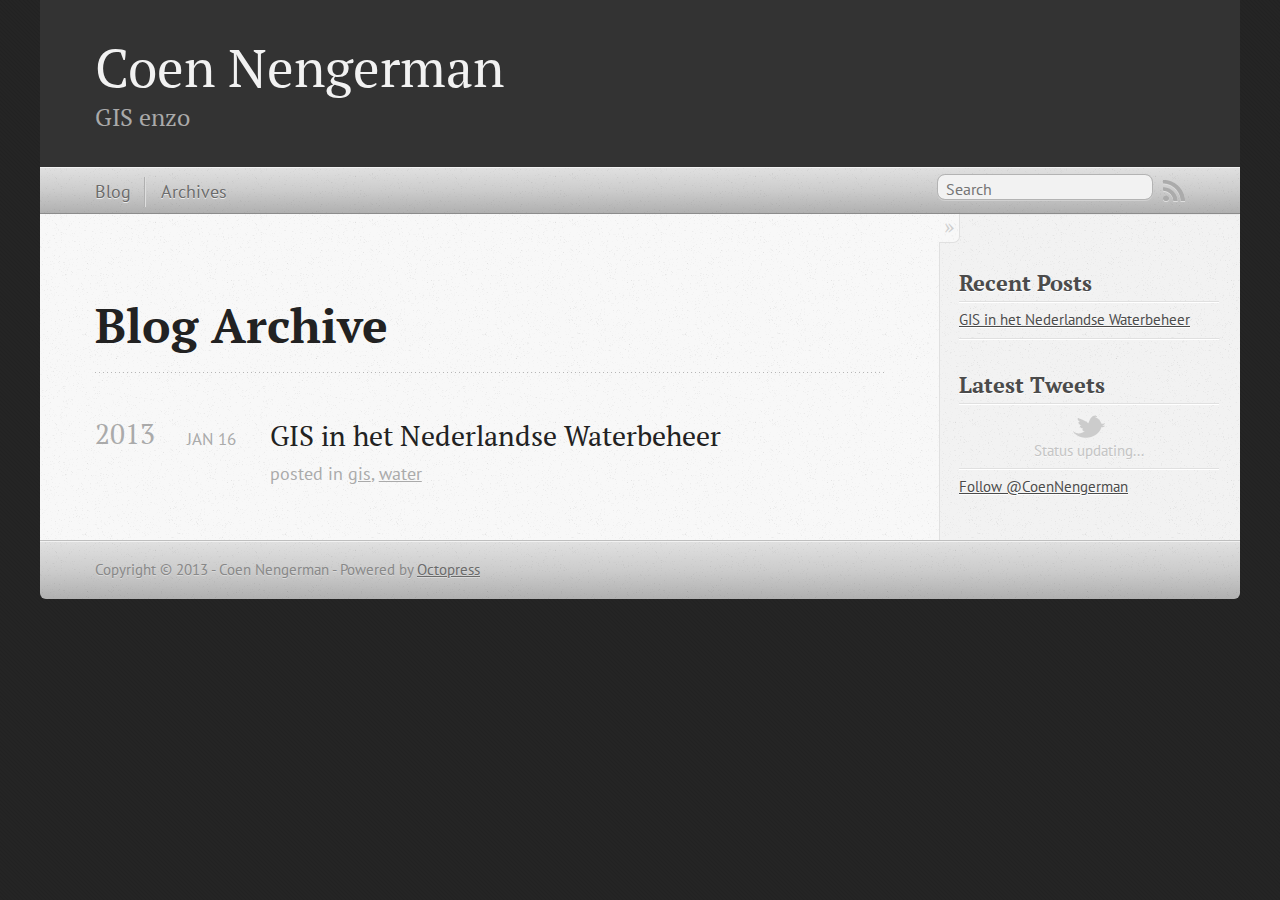
==== commit 13a78ea0: "Site updated at 2013-01-16 10:21:54 UTC" ====
--- a/blog/archives/index.html
+++ b/blog/archives/index.html
@@ -9,8 +9,8 @@
   <meta name="author" content="Coen Nengerman">
 
   
-  <meta name="description" content="Blog Archive 2013 hello world
-Jan 16 2013 posted in gis Recent Posts hello world Latest Tweets Status updating... $.domReady(function(){ &hellip;">
+  <meta name="description" content="Blog Archive 2013 GIS in het Nederlandse Waterbeheer
+Jan 16 2013 posted in gis, water Recent Posts GIS in het Nederlandse Waterbeheer Latest Tweets &hellip;">
   
 
   <!-- http://t.co/dKP3o1e -->
@@ -80,11 +80,11 @@
 
 <article>
   
-<h1><a href="/blog/2013/01/16/hello-world/">hello world</a></h1>
+<h1><a href="/blog/2013/01/16/hello-world/">GIS in het Nederlandse Waterbeheer</a></h1>
 <time datetime="2013-01-16T10:51:00+01:00" pubdate><span class='month'>Jan</span> <span class='day'>16</span> <span class='year'>2013</span></time>
 
 <footer>
-  <span class="categories">posted in <a class='category' href='/blog/categories/gis/'>gis</a></span>
+  <span class="categories">posted in <a class='category' href='/blog/categories/gis/'>gis</a>, <a class='category' href='/blog/categories/water/'>water</a></span>
 </footer>
 
 
@@ -104,7 +104,7 @@
   <ul id="recent_posts">
     
       <li class="post">
-        <a href="/blog/2013/01/16/hello-world/">hello world</a>
+        <a href="/blog/2013/01/16/hello-world/">GIS in het Nederlandse Waterbeheer</a>
       </li>
     
   </ul>
